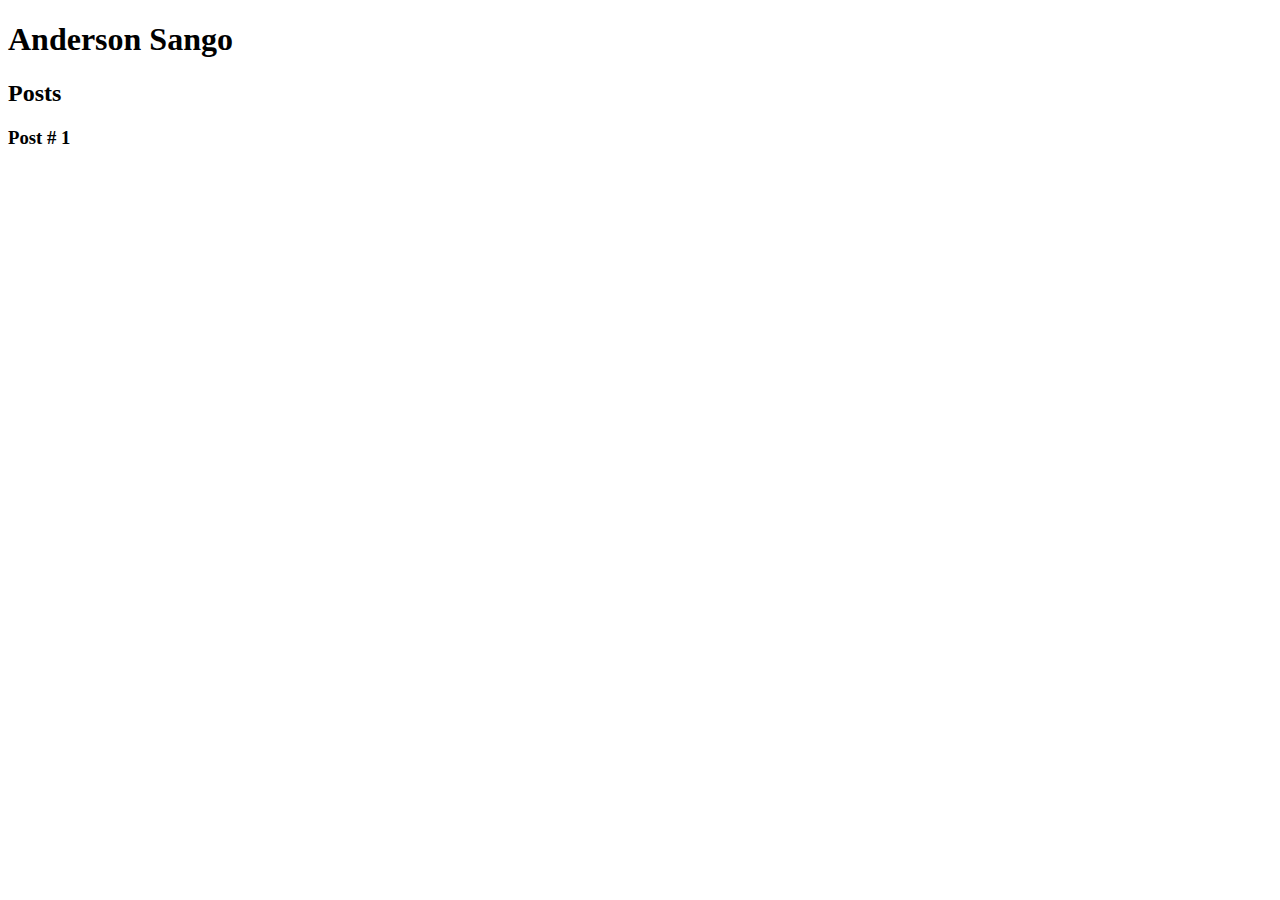
==== Introdução a Criação de Websites com HTML5 e CSS3/index.html @ 603342f3 "introdução a criação de websites html5 e css3" ====
<!DOCTYPE html>
<html>
    <head>
        <meta charset="utf-8">
        <title>Anderson Sango</title>
    </head>
    <body>
        <header>
            <h1>Anderson Sango</h1>
        </header>
        <section>
            <header>
                <h2>Posts</h2>
            </header>
       
             <article>
            <header>
                <h3>
                    Post # 1
                </h3>
            </header>
            </article>
        </section>
        <footer></footer>
    </body>

</html>
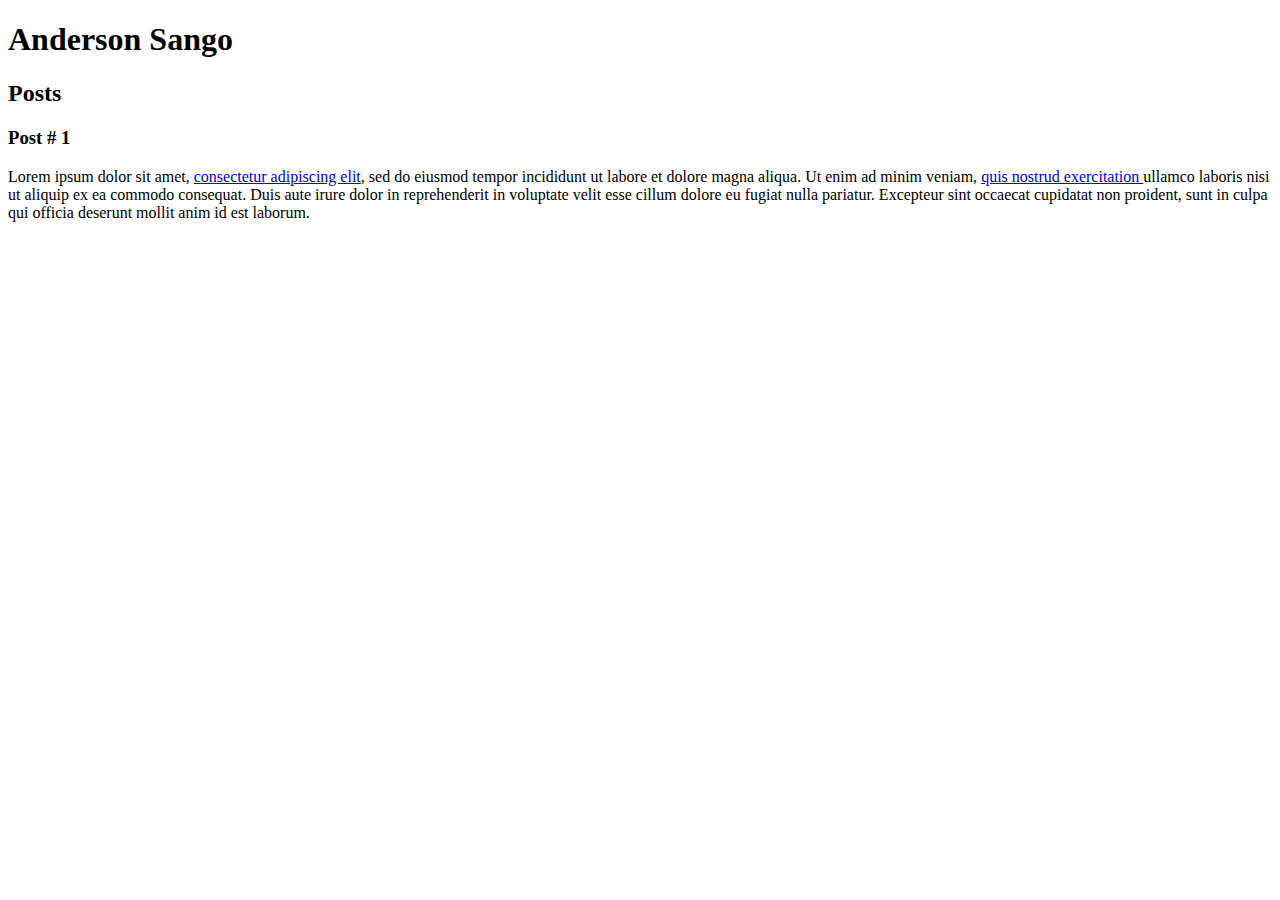
==== commit 837f4b00: "alterações no ficheiro index.html" ====
--- a/Introdução a Criação de Websites com HTML5 e CSS3/index.html
+++ b/Introdução a Criação de Websites com HTML5 e CSS3/index.html
@@ -19,6 +19,15 @@
                     Post # 1
                 </h3>
             </header>
+            <p>
+                Lorem ipsum dolor sit amet, <a href="https://www.google.com/" target="_blank">consectetur adipiscing elit</a>, sed do 
+                eiusmod tempor incididunt ut labore et dolore magna aliqua. Ut 
+                enim ad minim veniam, <a href="mailto:anas_decy24@gmail.com">quis nostrud exercitation </a> ullamco laboris 
+                nisi ut aliquip ex ea commodo consequat. Duis aute irure dolor in
+                reprehenderit in voluptate velit esse cillum dolore eu fugiat 
+                nulla pariatur. Excepteur sint occaecat cupidatat non proident, 
+                sunt in culpa qui officia deserunt mollit anim id est laborum.
+            </p>
             </article>
         </section>
         <footer></footer>
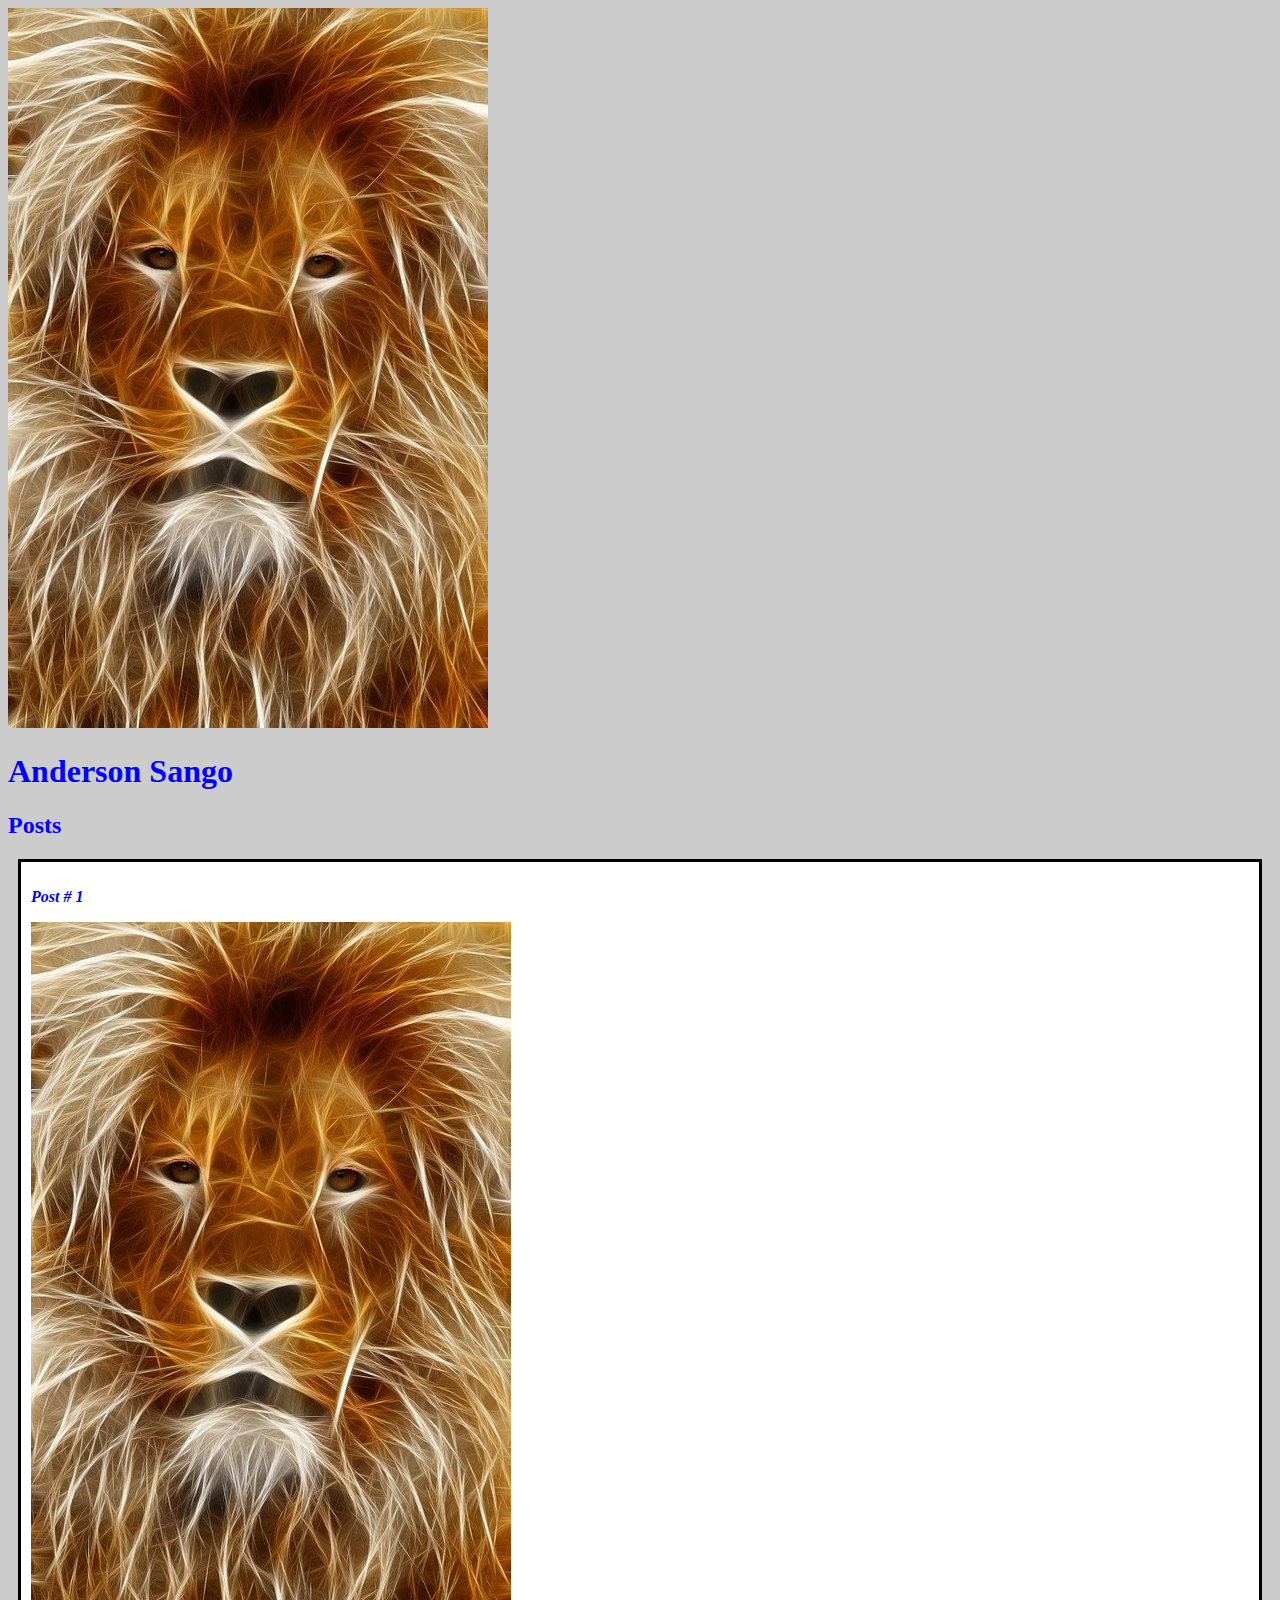
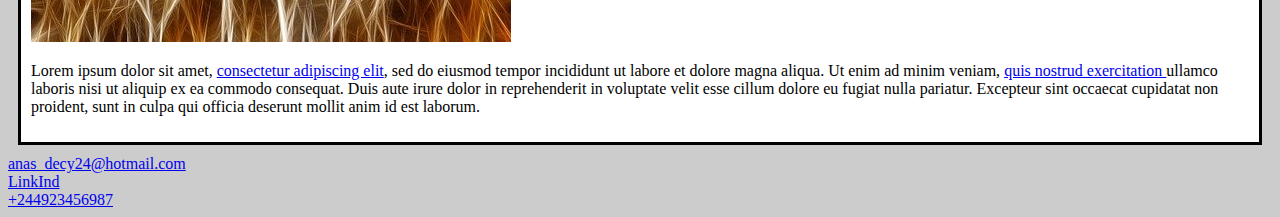
==== commit 62ab8230: "Add files via upload" ====
--- a/Introdução a Criação de Websites com HTML5 e CSS3/index.html
+++ b/Introdução a Criação de Websites com HTML5 e CSS3/index.html
@@ -1,36 +1,42 @@
-<!DOCTYPE html>
-<html>
-    <head>
-        <meta charset="utf-8">
-        <title>Anderson Sango</title>
-    </head>
-    <body>
-        <header>
-            <h1>Anderson Sango</h1>
-        </header>
-        <section>
-            <header>
-                <h2>Posts</h2>
-            </header>
-       
-             <article>
-            <header>
-                <h3>
-                    Post # 1
-                </h3>
-            </header>
-            <p>
-                Lorem ipsum dolor sit amet, <a href="https://www.google.com/" target="_blank">consectetur adipiscing elit</a>, sed do 
-                eiusmod tempor incididunt ut labore et dolore magna aliqua. Ut 
-                enim ad minim veniam, <a href="mailto:anas_decy24@gmail.com">quis nostrud exercitation </a> ullamco laboris 
-                nisi ut aliquip ex ea commodo consequat. Duis aute irure dolor in
-                reprehenderit in voluptate velit esse cillum dolore eu fugiat 
-                nulla pariatur. Excepteur sint occaecat cupidatat non proident, 
-                sunt in culpa qui officia deserunt mollit anim id est laborum.
-            </p>
-            </article>
-        </section>
-        <footer></footer>
-    </body>
-
+<!DOCTYPE html>
+<html>
+    <head>
+        <meta charset="utf-8">
+        <link rel="stylesheet" href="style.css">
+        <title>Anderson Sango</title>
+    </head>
+    <body>
+        <header>
+            <img src="Leão.jpg" alt="Ilustração do Rosto de um Leão">
+            <h1 id="title">Anderson Sango</h1>
+        </header>
+        <section>
+            <header>
+                <h2 class="sub_title">Posts</h2>
+            </header>
+       
+             <article class="post">
+            <header>
+                <h3 class="post_title">
+                    Post # 1
+                </h3>
+                <img src="Leão.jpg" alt="Texto para usar no conteúdo">
+            </header>
+            <p>
+                Lorem ipsum dolor sit amet, <a href="https://www.google.com/" target="_blank">consectetur adipiscing elit</a>, sed do 
+                eiusmod tempor incididunt ut labore et dolore magna aliqua. Ut 
+                enim ad minim veniam, <a href="mailto:anas_decy24@gmail.com">quis nostrud exercitation </a> ullamco laboris 
+                nisi ut aliquip ex ea commodo consequat. Duis aute irure dolor in
+                reprehenderit in voluptate velit esse cillum dolore eu fugiat 
+                nulla pariatur. Excepteur sint occaecat cupidatat non proident, 
+                sunt in culpa qui officia deserunt mollit anim id est laborum.
+            </p>
+            </article>
+        </section>
+        <footer><li><a href="mailto:anas_decy24@hotmail.com">anas_decy24@hotmail.com</a></li>
+            <li><a href="mailto:anas_decy24@hotmail.com" target="_blank">LinkInd</a></li>
+            <li><a href="mailto:anas_decy24@hotmail.com" target="_blank">+244923456987</a></li>
+        </footer>
+    </body>
+
 </html>--- a/Introdução a Criação de Websites com HTML5 e CSS3/style.css
+++ b/Introdução a Criação de Websites com HTML5 e CSS3/style.css
@@ -0,0 +1,24 @@
+body {
+    background: #ccc;
+
+}
+
+#title, .sub_title, .post_title {
+    color: blue;
+}
+
+.post_title{
+    font-size: 16px;
+    font-style: italic;
+}
+.post {
+    background: white;
+
+}
+.post{
+  background: #fff;
+  padding: 10px;
+  border: 3px solid #000;
+  margin: 10px;
+  
+}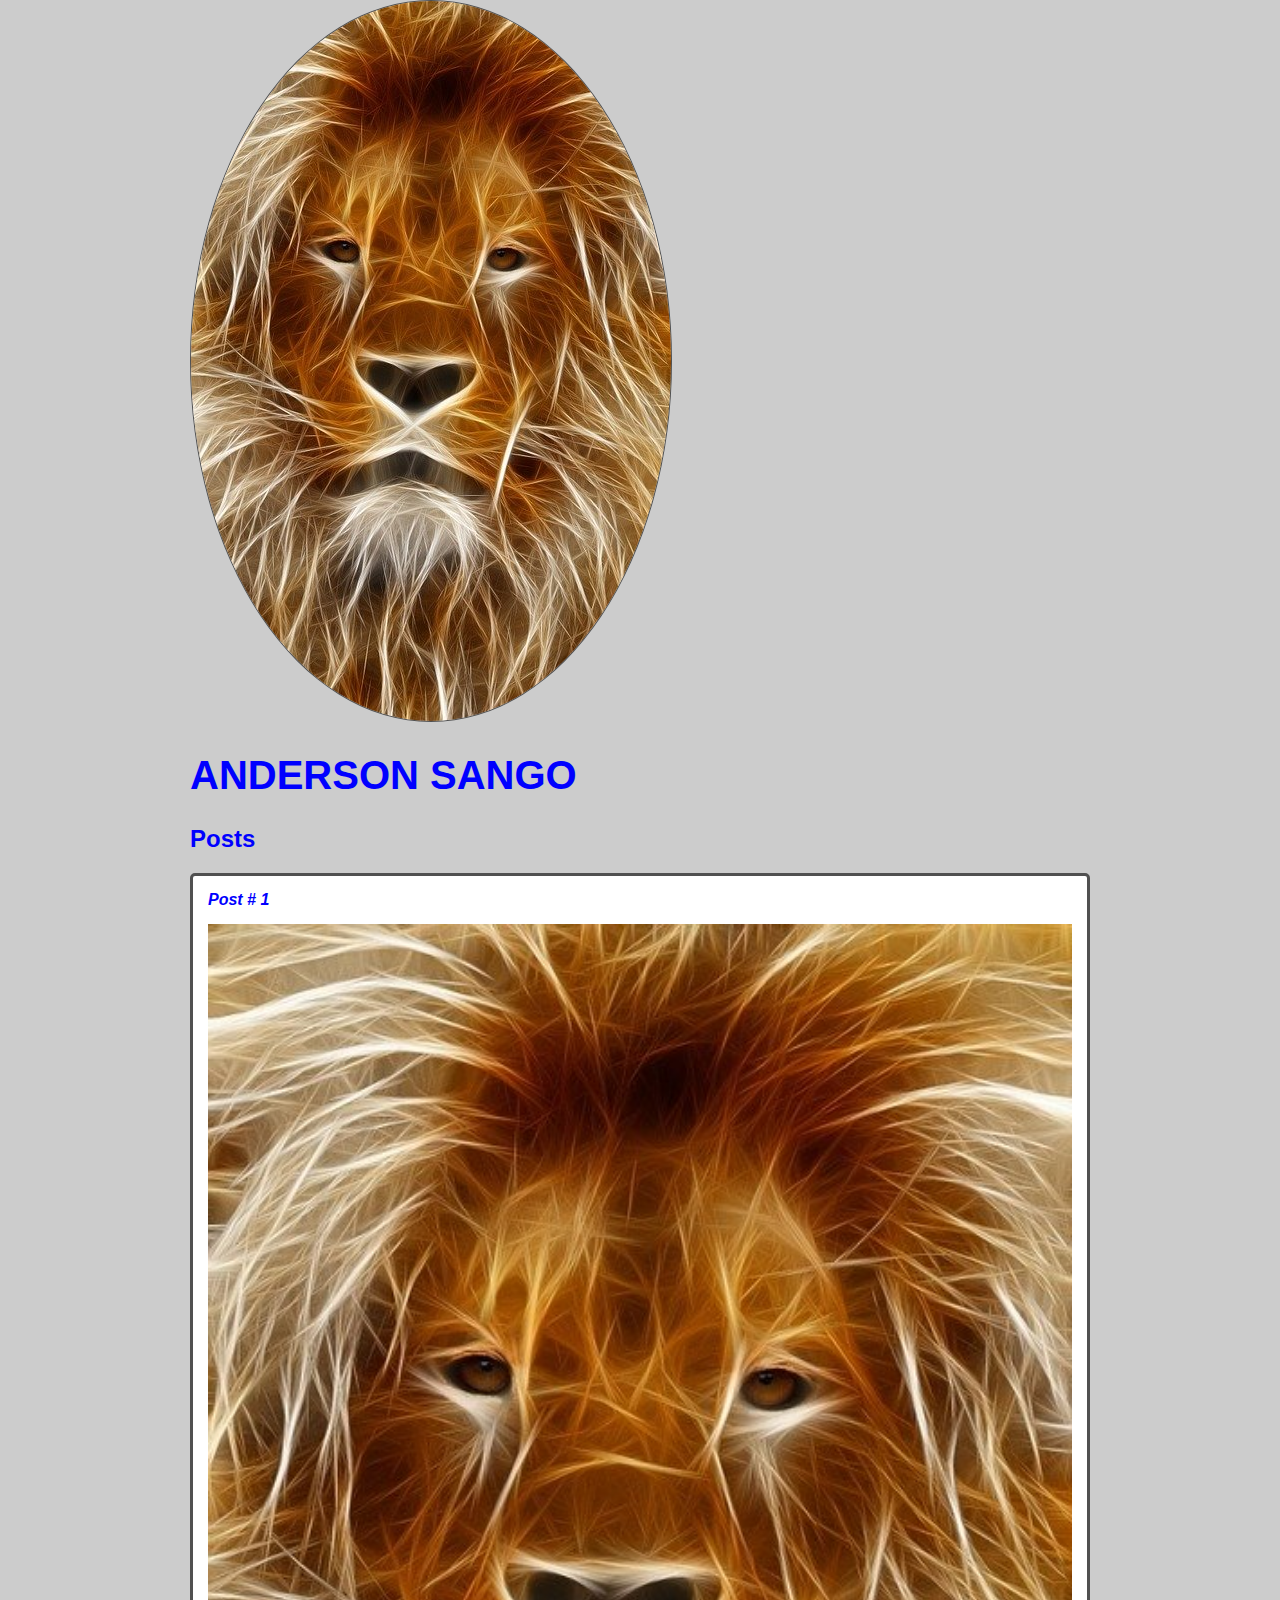
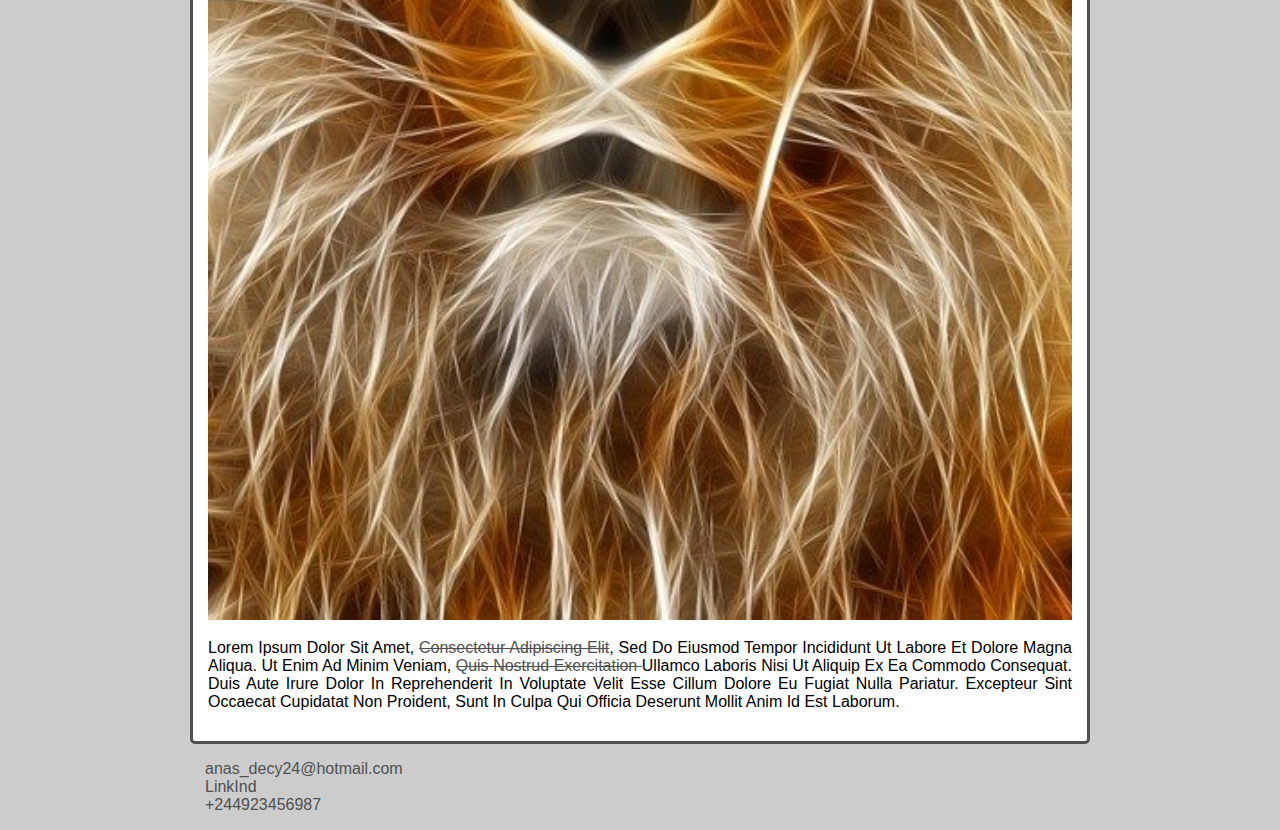
==== commit 4561a3d7: "Substituição dos ficheiros no Repositório" ====
--- a/Introdução a Criação de Websites com HTML5 e CSS3/index.html
+++ b/Introdução a Criação de Websites com HTML5 e CSS3/index.html
@@ -1,42 +1,45 @@
-<!DOCTYPE html>
-<html>
-    <head>
-        <meta charset="utf-8">
-        <link rel="stylesheet" href="style.css">
-        <title>Anderson Sango</title>
-    </head>
-    <body>
-        <header>
-            <img src="Leão.jpg" alt="Ilustração do Rosto de um Leão">
-            <h1 id="title">Anderson Sango</h1>
-        </header>
-        <section>
-            <header>
-                <h2 class="sub_title">Posts</h2>
-            </header>
-       
-             <article class="post">
-            <header>
-                <h3 class="post_title">
-                    Post # 1
-                </h3>
-                <img src="Leão.jpg" alt="Texto para usar no conteúdo">
-            </header>
-            <p>
-                Lorem ipsum dolor sit amet, <a href="https://www.google.com/" target="_blank">consectetur adipiscing elit</a>, sed do 
-                eiusmod tempor incididunt ut labore et dolore magna aliqua. Ut 
-                enim ad minim veniam, <a href="mailto:anas_decy24@gmail.com">quis nostrud exercitation </a> ullamco laboris 
-                nisi ut aliquip ex ea commodo consequat. Duis aute irure dolor in
-                reprehenderit in voluptate velit esse cillum dolore eu fugiat 
-                nulla pariatur. Excepteur sint occaecat cupidatat non proident, 
-                sunt in culpa qui officia deserunt mollit anim id est laborum.
-            </p>
-            </article>
-        </section>
-        <footer><li><a href="mailto:anas_decy24@hotmail.com">anas_decy24@hotmail.com</a></li>
-            <li><a href="mailto:anas_decy24@hotmail.com" target="_blank">LinkInd</a></li>
-            <li><a href="mailto:anas_decy24@hotmail.com" target="_blank">+244923456987</a></li>
-        </footer>
-    </body>
-
+<!DOCTYPE html>
+<html>
+    <head>
+        <meta charset="utf-8">
+        <link rel="stylesheet" href="style.css">
+        <title>Anderson Sango</title>
+    </head>
+    <body>
+        <header>
+            <img src="Leão.jpg" alt="Ilustração do Rosto de um Leão" class="bottom-image">
+            <h1 id="title">Anderson Sango</h1>
+        </header>
+        <section>
+            <header>
+                <h2 class="sub_title">Posts</h2>
+            </header>
+       
+             <article class="post">
+            <header>
+                <h3 class="post_title">
+                    Post # 1
+                </h3>
+                <img src="Leão.jpg" alt="Texto para usar no conteúdo" class="post_image">
+            </header>
+            <p class="post_content">
+                Lorem ipsum dolor sit amet, <a href="https://www.google.com/" target="_blank">consectetur adipiscing elit</a>, sed do 
+                eiusmod tempor incididunt ut labore et dolore magna aliqua. Ut 
+                enim ad minim veniam, <a href="mailto:anas_decy24@gmail.com">quis nostrud exercitation </a> ullamco laboris 
+                nisi ut aliquip ex ea commodo consequat. Duis aute irure dolor in
+                reprehenderit in voluptate velit esse cillum dolore eu fugiat 
+                nulla pariatur. Excepteur sint occaecat cupidatat non proident, 
+                sunt in culpa qui officia deserunt mollit anim id est laborum.
+            </p>
+            </article>
+        </section>
+        <footer>
+            <ul class="contact_list">
+                <li><a href="mailto:anas_decy24@hotmail.com">anas_decy24@hotmail.com</a></li>
+                <li><a href="mailto:anas_decy24@hotmail.com" target="_blank">LinkInd</a></li>
+                <li><a href="mailto:anas_decy24@hotmail.com" target="_blank">+244923456987</a></li>
+            </ul>
+        </footer>
+    </body>
+
 </html>--- a/Introdução a Criação de Websites com HTML5 e CSS3/style.css
+++ b/Introdução a Criação de Websites com HTML5 e CSS3/style.css
@@ -1,24 +1,67 @@
-body {
-    background: #ccc;
-
-}
-
-#title, .sub_title, .post_title {
-    color: blue;
-}
-
-.post_title{
-    font-size: 16px;
-    font-style: italic;
-}
-.post {
-    background: white;
-
-}
-.post{
-  background: #fff;
-  padding: 10px;
-  border: 3px solid #000;
-  margin: 10px;
-  
+body {
+    background: #ccc;
+    font-family: Verdana, Geneva, Tahoma, sans-serif;
+    max-width: 900px;
+    margin: auto;
+
+}
+
+
+#title, .sub_title, .post_title {
+    color: blue;
+}
+
+#title {
+    font-size: 40px;
+    text-transform: uppercase;
+}
+ a {
+    text-decoration: line-through;
+    color: #505050;
+ }
+.bottom-image {
+    border: 1px solid #505050;
+    border-radius: 100%;
+}
+
+.post_title{
+    font-size: 16px;
+    font-style: italic;
+    margin: 0;
+    margin-bottom: 15px;
+}
+.post {
+    background: white;
+
+}
+.post{
+  background: #fff;
+  padding: 15px;
+  border: 3px solid #505050;
+  margin-bottom: 15px;
+  border-radius: 5px ;
+  
+}
+
+.post_content {
+    margin: 0;
+    margin-bottom: 15px;
+    text-transform: capitalize;
+    text-align: justify;
+
+}
+
+.post_image {
+    margin-bottom: 15px;
+    width: 100%;
+}
+
+.contact_list {
+    list-style-type: none;
+    padding-left: 15px;
+}
+
+.contact_list li a {
+    text-decoration: none;
+    font-tra
 }